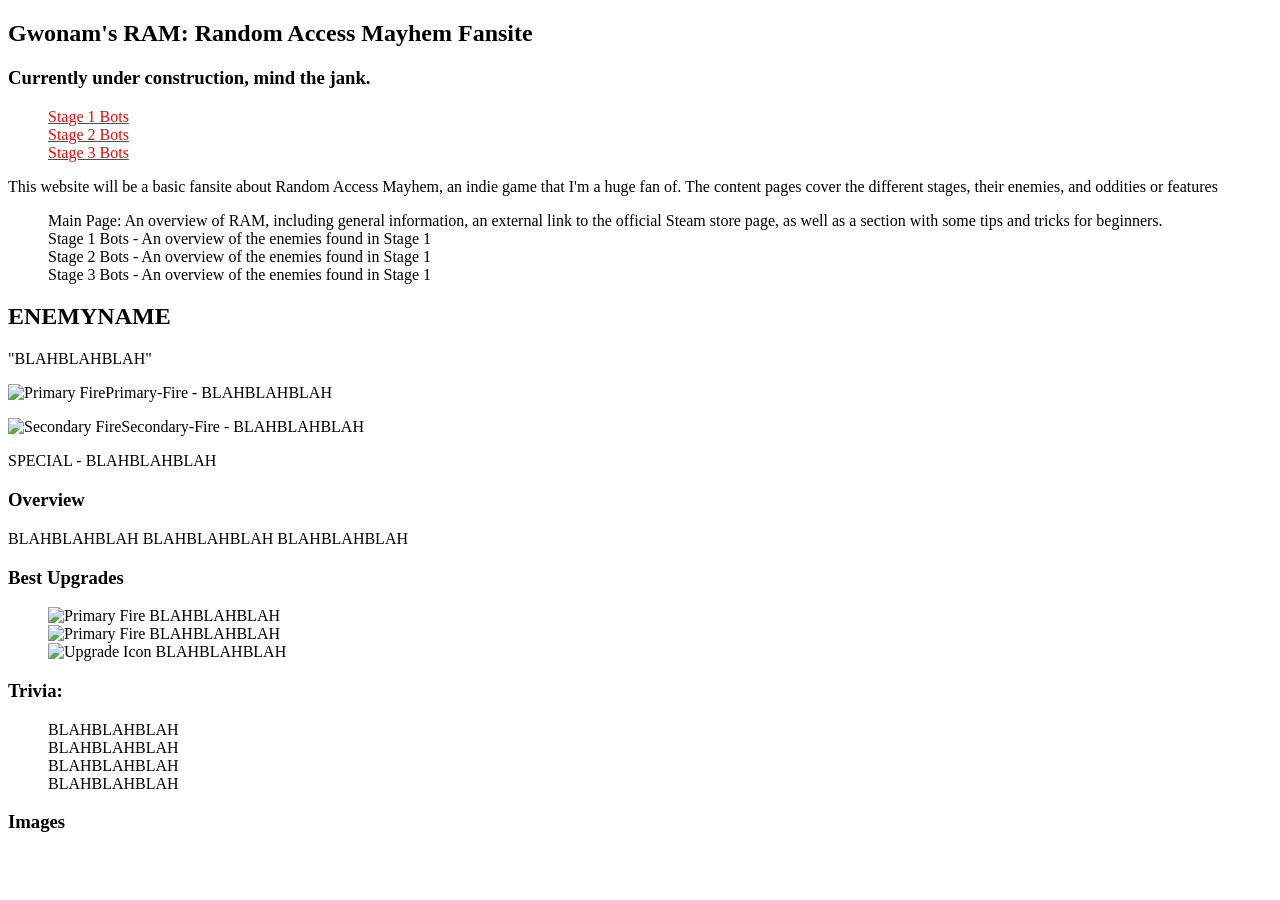
==== index.html @ eeb6d990 "working on collider and the thwang button..." ====
<!DOCTYPE html>
<html lang="en">
<head>
    <meta charset="UTF-8">
    <meta name="viewport" content="width=device-width, initial-scale=1.0">
    <link rel="stylesheet" href="styles/main.css">
    <script src="scripts/scripts.js"></script>
    <title>SUPER EPIC RAM FANSITE</title>
</head>
<body>
    <header>
        <h2>Gwonam's RAM: Random Access Mayhem Fansite</h2>
        <h3>Currently under construction, mind the jank.</h3>
    </header>
    <main>
        <nav>
            <ul>
                <li><a href="pages/stageone.html">Stage 1 Bots</a></li>
                <li><a href="pages/stagetwo.html">Stage 2 Bots</a></li>
                <li><a href="pages/stagethree.html">Stage 3 Bots</a></li>
            </ul>
        </nav>
        <p>
            This website will be a basic fansite about Random Access Mayhem, an indie game that I'm a huge fan of.  The content pages cover the different stages, their enemies, and oddities or features
        </p>
        <ul>
            <li>
                Main Page: An overview of RAM, including general information, an external link to the official Steam store page, as well as a section with some tips and tricks for beginners.
            </li>
            <li>
                Stage 1 Bots - An overview of the enemies found in Stage 1
            </li>
            <li>
                Stage 2 Bots - An overview of the enemies found in Stage 1
            </li>
            <li>
                Stage 3 Bots - An overview of the enemies found in Stage 1
            </li>
        </ul>
    </main>
    <footer>

    </footer>
</body>
</html>




<!-- Boilerplate formatting for enemy entries -->

<h2>ENEMYNAME</h2>
<p class="quote">"BLAHBLAHBLAH"</p>
<p><img class="inline" src="images/" alt="Primary Fire">Primary-Fire - BLAHBLAHBLAH</p>
<p><img class="inline" src="images/" alt="Secondary Fire">Secondary-Fire - BLAHBLAHBLAH</p>
<p>SPECIAL - BLAHBLAHBLAH</p>
<h3>Overview</h3>
<p>
    BLAHBLAHBLAH BLAHBLAHBLAH BLAHBLAHBLAH
</p>
<h3>Best Upgrades</h3>
<ul>
    <li>
        <img class="inline" src="images/" alt="Primary Fire">
        BLAHBLAHBLAH
    </li>
    <li>
        <img class="inline" src="images/" alt="Primary Fire">
        BLAHBLAHBLAH
    </li>
    <li>
        <img class="inline" src="images/" alt="Upgrade Icon">
        BLAHBLAHBLAH
    </li>
</ul>
<h3>Trivia:</h3>
<ul>
    <li>
        BLAHBLAHBLAH
    </li>
    <li>
        BLAHBLAHBLAH
    </li>
    <li>
        BLAHBLAHBLAH
    </li>
    <li>
        BLAHBLAHBLAH
    </li>
</ul>
<h3>Images</h3>
---- styles/main.css ----
* {
    
}

body {
    display: block;
    flex-direction: column;
}
ul {
    list-style-type: none;
}

h2 {
    display: block;
    flex-direction: row;
}
a:link {
    color: red;
}
li {
    
}

/* The AWFULNESS that you need to style embedded audio files... 
And even then, it doesn't work properly.  

TODO: Figure out how to seperate the styling for the Tachi Fortress music and the THWANG sfx
*/

.thwang {
  display: block;
  align-items: center;
  overflow: hidden;
  width: 40%;
  height: 2rem;
  position: relative;
  align-items: center;
  align-self: center;
}

audio::-webkit-media-controls-panel {
    background-color: red;
}


.charIcon {
    display: block;
    flex-direction: row;
    max-width: 150px;
}
.attackIcon {
    display: block;
    border: 2px solid red;
    max-width: 30px;
}
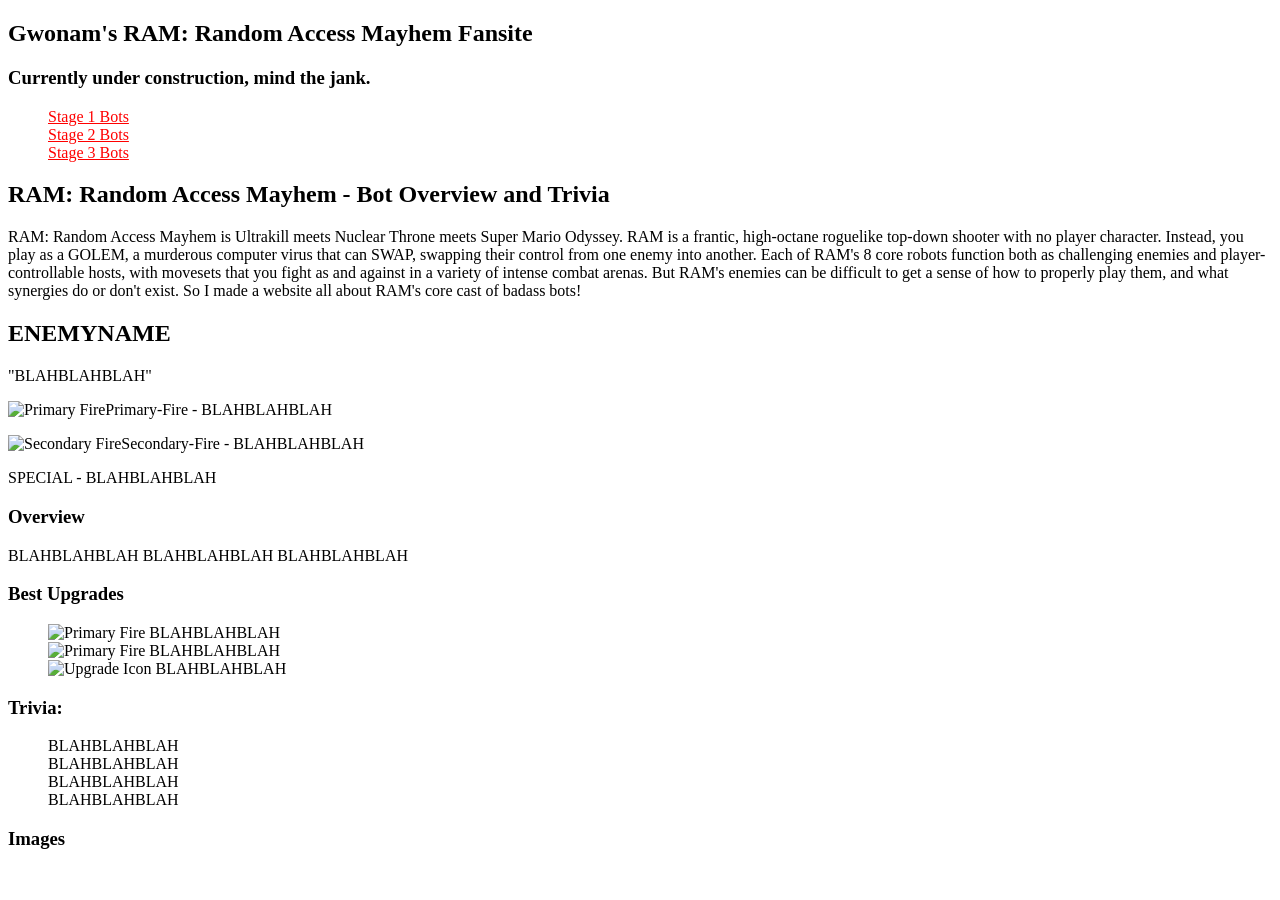
==== commit 05f5190a: "main page work" ====
--- a/index.html
+++ b/index.html
@@ -20,26 +20,18 @@
                 <li><a href="pages/stagethree.html">Stage 3 Bots</a></li>
             </ul>
         </nav>
+        
+        <h2>
+            RAM: Random Access Mayhem - Bot Overview and Trivia
+        </h2>
         <p>
-            This website will be a basic fansite about Random Access Mayhem, an indie game that I'm a huge fan of.  The content pages cover the different stages, their enemies, and oddities or features
+            RAM: Random Access Mayhem is Ultrakill meets Nuclear Throne meets Super Mario Odyssey.  RAM is a frantic, high-octane roguelike top-down shooter with no player character.  Instead, you play as a GOLEM, a murderous computer virus that can SWAP, swapping their control from one enemy into another.  Each of RAM's 8 core robots function both as challenging enemies and player-controllable hosts, with movesets that you fight as and against in a variety of intense combat arenas.  But RAM's enemies can be difficult to get a sense of how to properly play them, and what synergies do or don't exist.  So I made a website all about RAM's core cast of badass bots!
         </p>
-        <ul>
-            <li>
-                Main Page: An overview of RAM, including general information, an external link to the official Steam store page, as well as a section with some tips and tricks for beginners.
-            </li>
-            <li>
-                Stage 1 Bots - An overview of the enemies found in Stage 1
-            </li>
-            <li>
-                Stage 2 Bots - An overview of the enemies found in Stage 1
-            </li>
-            <li>
-                Stage 3 Bots - An overview of the enemies found in Stage 1
-            </li>
-        </ul>
+        
+
     </main>
     <footer>
-
+        
     </footer>
 </body>
 </html>
--- a/styles/main.css
+++ b/styles/main.css
@@ -23,8 +23,6 @@
 
 /* The AWFULNESS that you need to style embedded audio files... 
 And even then, it doesn't work properly.  
-
-TODO: Figure out how to seperate the styling for the Tachi Fortress music and the THWANG sfx
 */
 
 .thwang {
@@ -52,4 +50,16 @@
     display: block;
     border: 2px solid red;
     max-width: 30px;
+}
+
+
+
+.funEvent {
+    display: none;
+}
+
+.creepyText {
+    color: red;
+    font-size: 120%;
+    text-shadow: 1px 1px 1px crimson;
 }
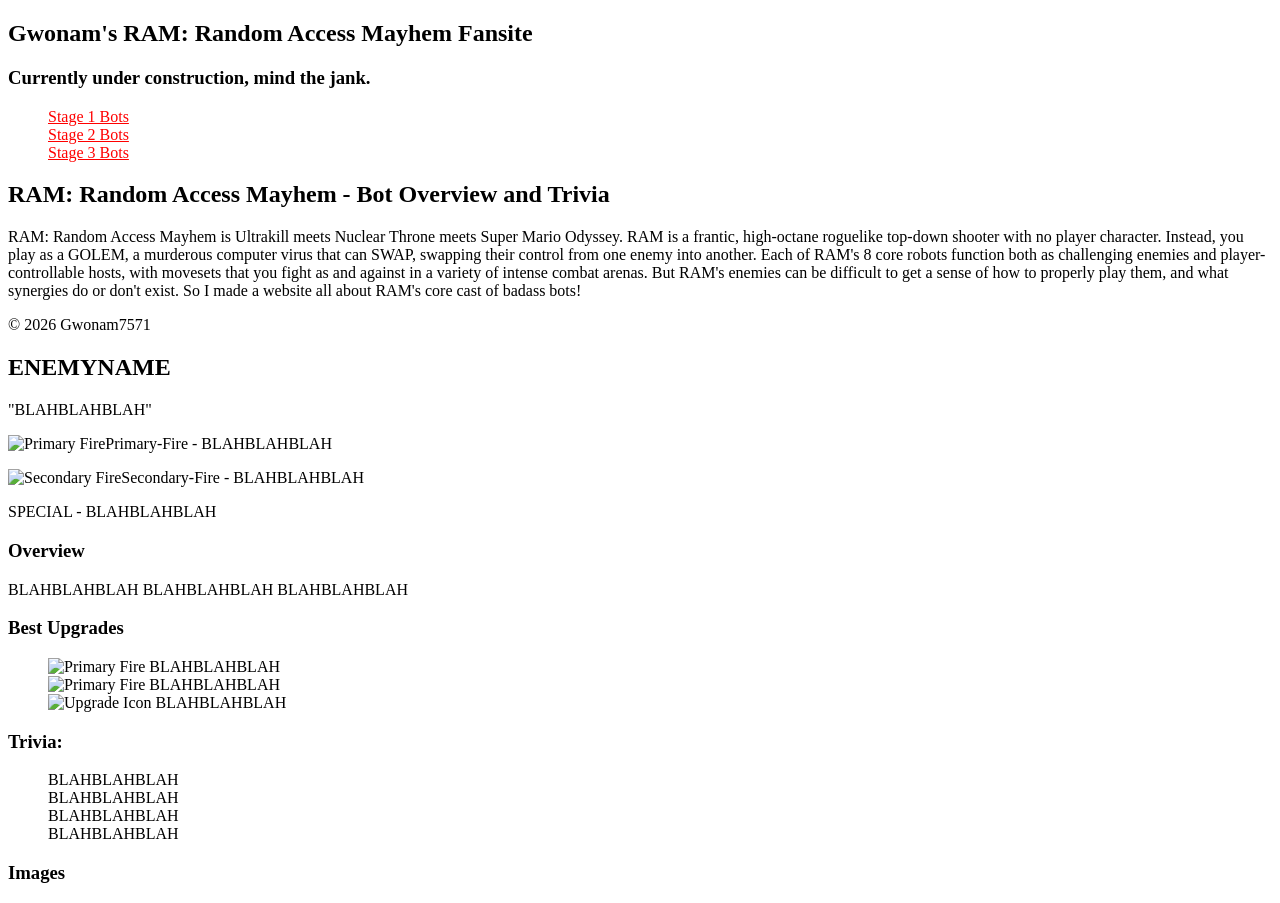
==== commit e55d4aef: "Added copyrights and semantic tags (header main footer)" ====
--- a/index.html
+++ b/index.html
@@ -31,7 +31,7 @@
 
     </main>
     <footer>
-        
+        <p>&copy; <span id="copyright"></span> Gwonam7571</p>
     </footer>
 </body>
 </html>
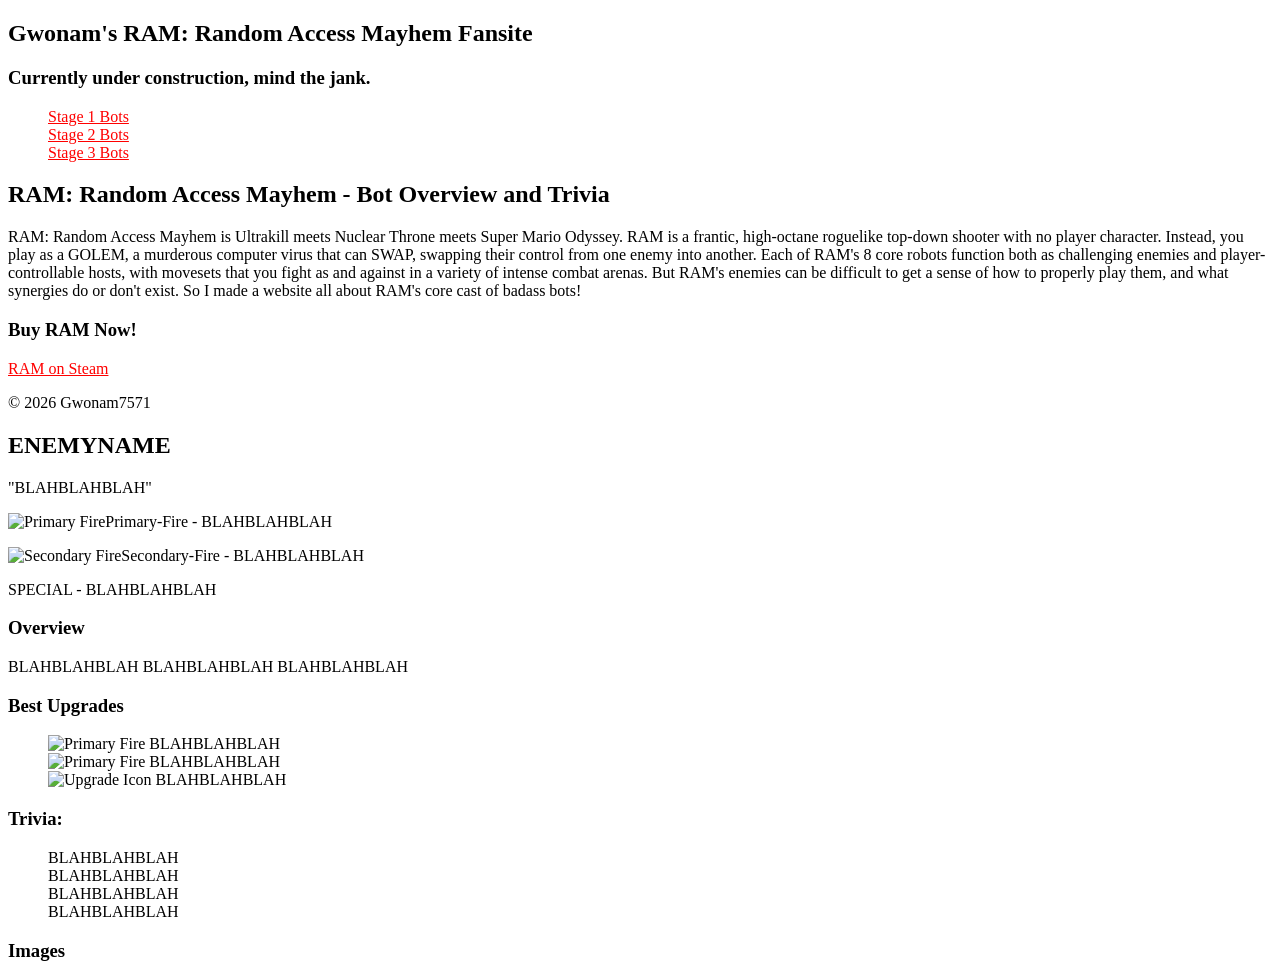
==== commit c748e97d: "BUY RAM BUY RAM BUY RAM DO IT NOW DO IT NOW" ====
--- a/index.html
+++ b/index.html
@@ -26,6 +26,12 @@
         </h2>
         <p>
             RAM: Random Access Mayhem is Ultrakill meets Nuclear Throne meets Super Mario Odyssey.  RAM is a frantic, high-octane roguelike top-down shooter with no player character.  Instead, you play as a GOLEM, a murderous computer virus that can SWAP, swapping their control from one enemy into another.  Each of RAM's 8 core robots function both as challenging enemies and player-controllable hosts, with movesets that you fight as and against in a variety of intense combat arenas.  But RAM's enemies can be difficult to get a sense of how to properly play them, and what synergies do or don't exist.  So I made a website all about RAM's core cast of badass bots!
+        </p>
+        <h3>
+            Buy RAM Now!
+        </h3>
+        <p>
+            <a href="https://store.steampowered.com/app/2256450/RAM_Random_Access_Mayhem/">RAM on Steam</a>
         </p>
         
 
--- a/styles/main.css
+++ b/styles/main.css
@@ -16,6 +16,9 @@
 }
 a:link {
     color: red;
+}
+a:link:visited {
+    color: rgb(128, 0, 0);
 }
 li {
     
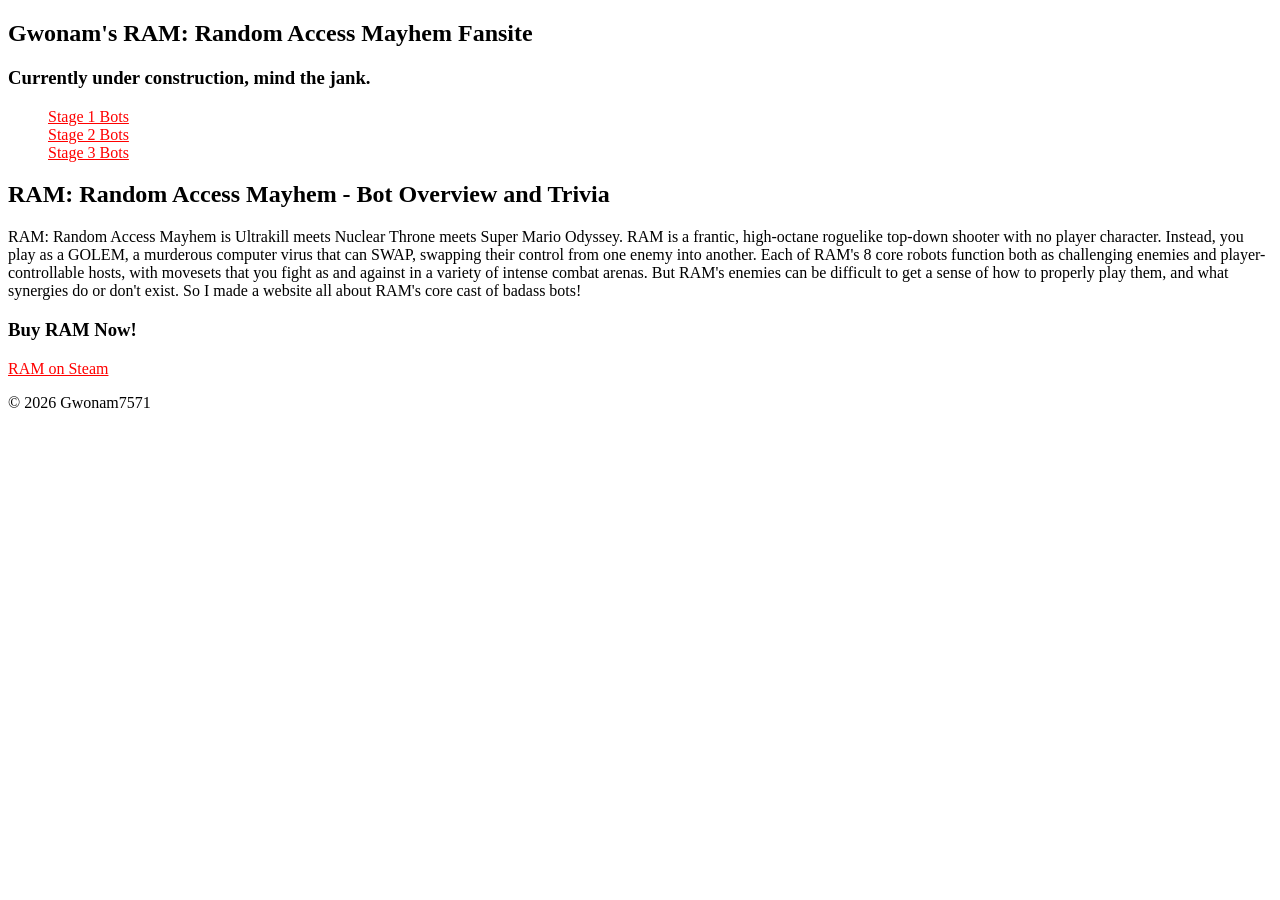
==== commit 8a7696fd: "ALL TEXT FINALIZED! STYLING BEGINS IN EARNEST!!!" ====
--- a/index.html
+++ b/index.html
@@ -1,5 +1,6 @@
 <!DOCTYPE html>
 <html lang="en">
+
 <head>
     <meta charset="UTF-8">
     <meta name="viewport" content="width=device-width, initial-scale=1.0">
@@ -7,6 +8,7 @@
     <script src="scripts/scripts.js"></script>
     <title>SUPER EPIC RAM FANSITE</title>
 </head>
+
 <body>
     <header>
         <h2>Gwonam's RAM: Random Access Mayhem Fansite</h2>
@@ -20,70 +22,35 @@
                 <li><a href="pages/stagethree.html">Stage 3 Bots</a></li>
             </ul>
         </nav>
-        
-        <h2>
-            RAM: Random Access Mayhem - Bot Overview and Trivia
-        </h2>
-        <p>
-            RAM: Random Access Mayhem is Ultrakill meets Nuclear Throne meets Super Mario Odyssey.  RAM is a frantic, high-octane roguelike top-down shooter with no player character.  Instead, you play as a GOLEM, a murderous computer virus that can SWAP, swapping their control from one enemy into another.  Each of RAM's 8 core robots function both as challenging enemies and player-controllable hosts, with movesets that you fight as and against in a variety of intense combat arenas.  But RAM's enemies can be difficult to get a sense of how to properly play them, and what synergies do or don't exist.  So I made a website all about RAM's core cast of badass bots!
-        </p>
-        <h3>
-            Buy RAM Now!
-        </h3>
-        <p>
-            <a href="https://store.steampowered.com/app/2256450/RAM_Random_Access_Mayhem/">RAM on Steam</a>
-        </p>
-        
+
+        <div>
+            <h2>
+                RAM: Random Access Mayhem - Bot Overview and Trivia
+            </h2>
+            <p>
+                RAM: Random Access Mayhem is Ultrakill meets Nuclear Throne meets Super Mario Odyssey. RAM is a frantic,
+                high-octane roguelike top-down shooter with no player character. Instead, you play as a GOLEM, a
+                murderous computer virus that can SWAP, swapping their control from one enemy into another. Each of
+                RAM's 8 core robots function both as challenging enemies and player-controllable hosts, with movesets
+                that you fight as and against in a variety of intense combat arenas. But RAM's enemies can be difficult
+                to get a sense of how to properly play them, and what synergies do or don't exist. So I made a website
+                all about RAM's core cast of badass bots!
+            </p>
+        </div>
+        <div>
+            <h3>
+                Buy RAM Now!
+            </h3>
+            <p>
+                <a href="https://store.steampowered.com/app/2256450/RAM_Random_Access_Mayhem/">RAM on Steam</a>
+            </p>
+        </div>
+
 
     </main>
     <footer>
         <p>&copy; <span id="copyright"></span> Gwonam7571</p>
     </footer>
 </body>
-</html>
 
-
-
-
-<!-- Boilerplate formatting for enemy entries -->
-
-<h2>ENEMYNAME</h2>
-<p class="quote">"BLAHBLAHBLAH"</p>
-<p><img class="inline" src="images/" alt="Primary Fire">Primary-Fire - BLAHBLAHBLAH</p>
-<p><img class="inline" src="images/" alt="Secondary Fire">Secondary-Fire - BLAHBLAHBLAH</p>
-<p>SPECIAL - BLAHBLAHBLAH</p>
-<h3>Overview</h3>
-<p>
-    BLAHBLAHBLAH BLAHBLAHBLAH BLAHBLAHBLAH
-</p>
-<h3>Best Upgrades</h3>
-<ul>
-    <li>
-        <img class="inline" src="images/" alt="Primary Fire">
-        BLAHBLAHBLAH
-    </li>
-    <li>
-        <img class="inline" src="images/" alt="Primary Fire">
-        BLAHBLAHBLAH
-    </li>
-    <li>
-        <img class="inline" src="images/" alt="Upgrade Icon">
-        BLAHBLAHBLAH
-    </li>
-</ul>
-<h3>Trivia:</h3>
-<ul>
-    <li>
-        BLAHBLAHBLAH
-    </li>
-    <li>
-        BLAHBLAHBLAH
-    </li>
-    <li>
-        BLAHBLAHBLAH
-    </li>
-    <li>
-        BLAHBLAHBLAH
-    </li>
-</ul>
-<h3>Images</h3>
+</html>
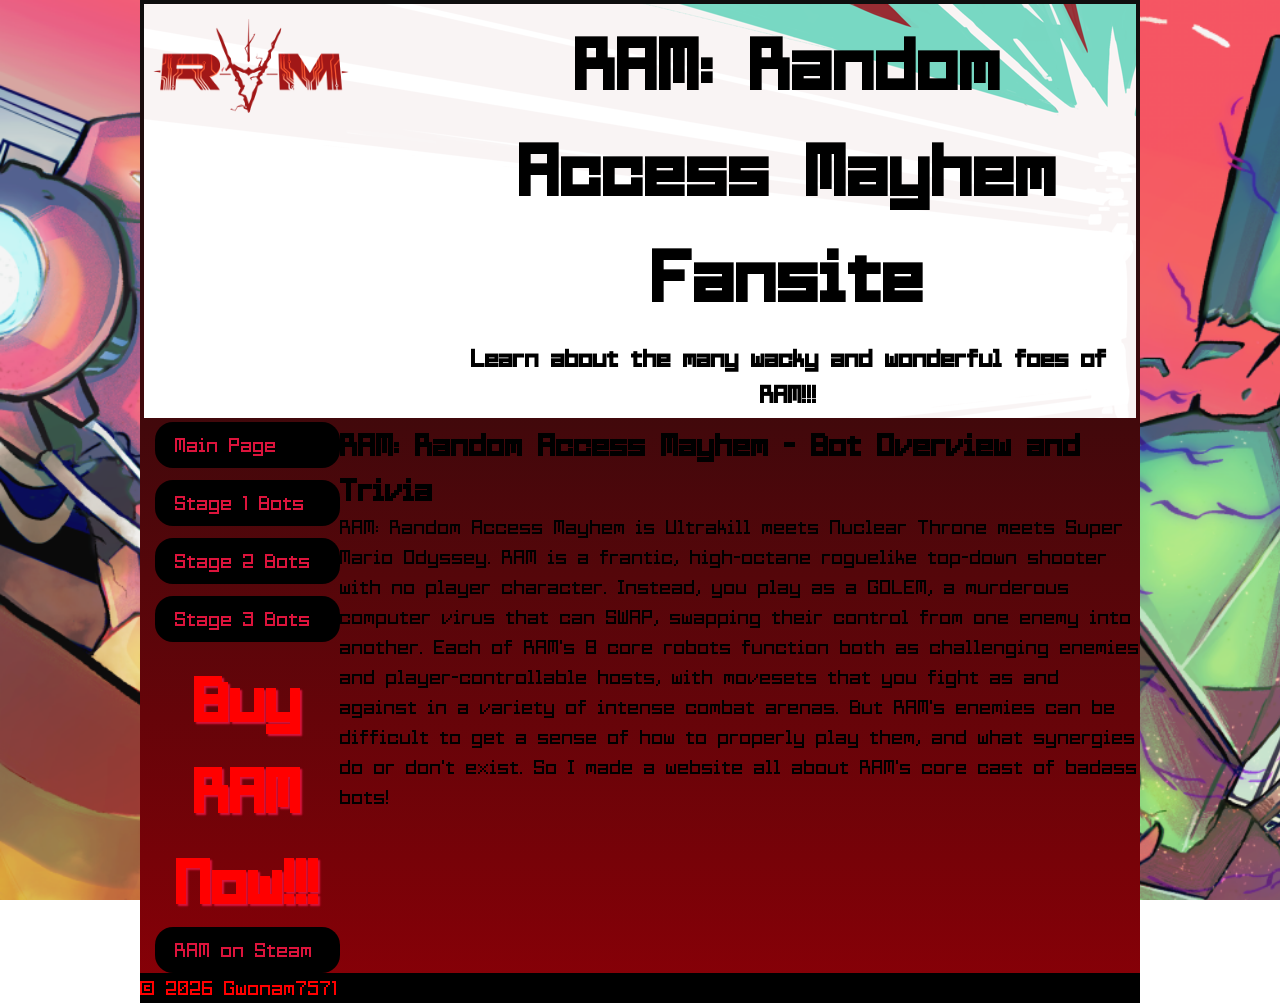
==== commit d496dc32: "Work, work, it never ceases..." ====
--- a/index.html
+++ b/index.html
@@ -11,17 +11,25 @@
 
 <body>
     <header>
-        <h2>Gwonam's RAM: Random Access Mayhem Fansite</h2>
-        <h3>Currently under construction, mind the jank.</h3>
+        <img src="images/RAMAssets/Logo_New.png" alt="The RAM logo">
+        <h1>RAM: Random Access Mayhem Fansite</h1>
+        <h4>Learn about the many wacky and wonderful foes of RAM!!!</h4>
     </header>
+    <nav id="nav_list">
+        <ul>
+            <li><a href="index.html">Main Page</a></li>
+            <li><a href="pages/stageone.html">Stage 1 Bots</a></li>
+            <li><a href="pages/stagetwo.html">Stage 2 Bots</a></li>
+            <li><a href="pages/stagethree.html">Stage 3 Bots</a></li>
+        </ul>
+        <h3>
+            Buy RAM Now!!!
+        </h3>
+        <p>
+            <a href="https://store.steampowered.com/app/2256450/RAM_Random_Access_Mayhem/">RAM on Steam</a>
+        </p>
+    </nav>
     <main>
-        <nav>
-            <ul>
-                <li><a href="pages/stageone.html">Stage 1 Bots</a></li>
-                <li><a href="pages/stagetwo.html">Stage 2 Bots</a></li>
-                <li><a href="pages/stagethree.html">Stage 3 Bots</a></li>
-            </ul>
-        </nav>
 
         <div>
             <h2>
@@ -37,17 +45,10 @@
                 all about RAM's core cast of badass bots!
             </p>
         </div>
-        <div>
-            <h3>
-                Buy RAM Now!
-            </h3>
-            <p>
-                <a href="https://store.steampowered.com/app/2256450/RAM_Random_Access_Mayhem/">RAM on Steam</a>
-            </p>
-        </div>
 
 
     </main>
+    <div><button onclick="topFunction()" id="cornerBtn" title="Go to top">Return To Top</button></div>
     <footer>
         <p>&copy; <span id="copyright"></span> Gwonam7571</p>
     </footer>
--- a/styles/main.css
+++ b/styles/main.css
@@ -1,11 +1,76 @@
 * {
-    
+    margin: 0;
+    padding: 0;
+    box-sizing: border-box;
+}
+
+@font-face {
+    font-family: squarewave;
+    src: url(../fonts/squarewave/Squarewave.ttf);
+}
+
+html {
+    background-image: url(../images/RAMAssets/altcoverart.png);
+    background-size: cover;
+    background-repeat: no-repeat;
+    background-attachment: fixed;
 }
 
 body {
-    display: block;
-    flex-direction: column;
-}
+    display: grid;
+    font-family: squarewave;
+    font-size: 200%;
+    margin: 0 auto;
+    max-width: 1000px;
+    grid-template-columns: 20% 80%;
+    grid-template-areas:
+        'header header'
+        'sidebar main'
+        'footer footer';
+    background-image: linear-gradient(to bottom, #0e0e0e, #890007);
+    position: relative;
+}
+
+header {
+    margin: 4px;
+    grid-area: header;
+    background-image: url(../images/RAMAssets/BigAhhRAMBanner.png);
+    display: grid;
+    grid-template-columns: 30% 70%;
+    grid-template-areas:
+        'image title'
+        'image subtitle';
+    text-align: center;
+}
+
+header img {
+    margin: 6px;
+    grid-area: image;
+    max-width: 200px;
+}
+
+header h1 {
+    margin: 6px;
+    grid-area: title;
+    font-size: 350%;
+}
+
+header h4 {
+    margin: 6px;
+    grid-area: subtitle;
+    font-size: 120%;
+}
+
+main {
+    grid-area: main;
+}
+
+footer {
+    grid-area: footer;
+    background-color: black;
+    color: red
+}
+
 ul {
     list-style-type: none;
 }
@@ -14,29 +79,132 @@
     display: block;
     flex-direction: row;
 }
+
 a:link {
     color: red;
 }
-a:link:visited {
-    color: rgb(128, 0, 0);
-}
+
+
+/* Everything for the navigation bar, stolen shamelessly from the favorite musician assignment */
+#nav_list {
+    margin-left: 15px;
+    grid-area: sidebar;
+}
+
+#nav_list h3 {
+    color: red;
+    font-size: 300%;
+    text-shadow: 2px 2px 2px crimson;
+    text-align: center;
+}
+
+#nav_list ul {
+    text-decoration: none;
+    list-style: none;
+    position: sticky;
+    top: 20px;
+}
+
+#nav_list li {
+    margin-bottom: 12px;
+}
+
+#nav_list a {
+    border-radius: 2vh;
+    display: block;
+    background-color: black;
+    color: crimson;
+    padding: 8px 20px;
+    transition: all ease-in-out 200ms;
+    text-decoration: none;
+}
+
+#nav_list a:hover {
+    background-color: crimson;
+    color: black;
+}
+
+
+
 li {
-    
-}
+
+}
+
+.quote {
+    font-style: italic;
+}
+
+/* Bot section formatting */
+.steeltoe,
+.router,
+.aphid,
+.deadlift,
+.tachi,
+.collider,
+.thistle,
+.epitaph {
+    margin: 8px;
+}
+.triviamedia {
+    max-width: 300px;
+    max-height: 300px;
+    margin: 4px;
+}
+
+.steeltoe {
+    background-color: #211121;
+    color: aliceblue;
+}
+
+.router {
+    background-color: #171E44;
+    color: aliceblue;
+}
+
+.aphid {
+    background-color: #0E3415;
+    color: aliceblue;
+}
+
+.deadlift {
+    background-color: #3A1218;
+    color: aliceblue;
+}
+
+.tachi {
+    background-color: #333333;
+    color: aliceblue;
+}
+
+.collider {
+    background-color: #C9571A;
+    color: aliceblue;
+}
+
+.thistle {
+    background-color: #4B211C;
+    color: aliceblue;
+}
+
+.epitaph {
+    background-color: #795F13;
+    color: aliceblue;
+}
+
 
 /* The AWFULNESS that you need to style embedded audio files... 
 And even then, it doesn't work properly.  
 */
 
 .thwang {
-  display: block;
-  align-items: center;
-  overflow: hidden;
-  width: 40%;
-  height: 2rem;
-  position: relative;
-  align-items: center;
-  align-self: center;
+    display: block;
+    align-items: center;
+    overflow: hidden;
+    width: 40%;
+    height: 2rem;
+    position: relative;
+    align-items: center;
+    align-self: center;
 }
 
 audio::-webkit-media-controls-panel {
@@ -49,6 +217,7 @@
     flex-direction: row;
     max-width: 150px;
 }
+
 .attackIcon {
     display: block;
     border: 2px solid red;
@@ -65,4 +234,38 @@
     color: red;
     font-size: 120%;
     text-shadow: 1px 1px 1px crimson;
+}
+
+
+
+
+/* Media Query Crud!!! */
+@media only screen and (max-width: 767px) {
+    #nav_list {
+        display: none;
+    }
+
+    header {
+        display: flex;
+        flex-direction: column;
+        justify-content: center;
+    }
+    header h1 {
+        margin: 3px 15px;
+    }
+    header h4 {
+        margin: 3px 15px;
+    }
+
+    body {
+        grid-template-columns: 1fr;
+        grid-template-areas:
+            'header'
+            'main'
+            'footer';
+    }
+
+    section {
+        max-width: 100%;
+    }
 }
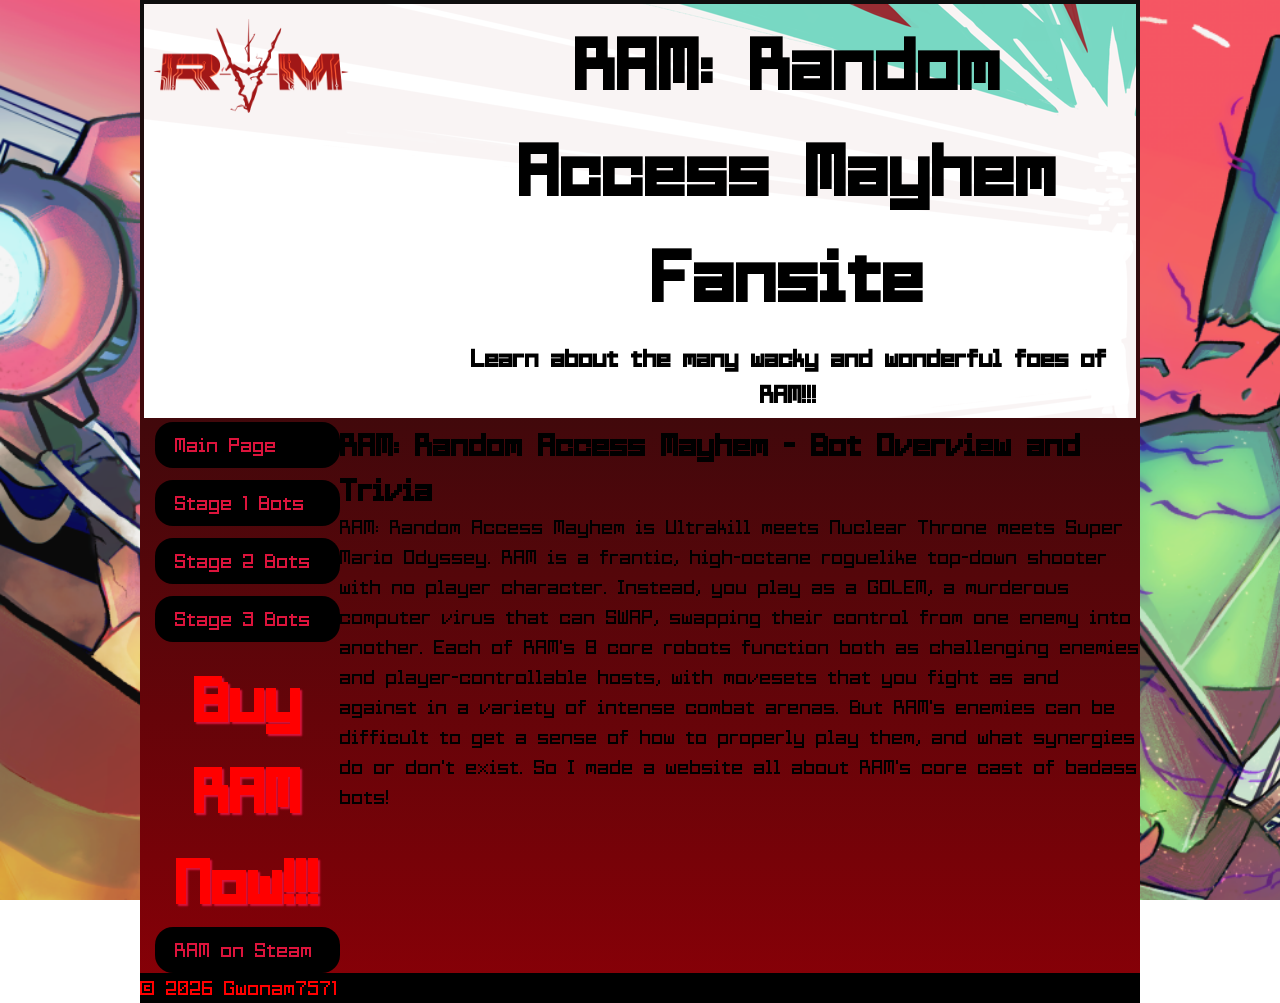
==== commit 54bc2eff: "work. work never changes." ====
--- a/index.html
+++ b/index.html
@@ -7,6 +7,7 @@
     <link rel="stylesheet" href="styles/main.css">
     <script src="scripts/scripts.js"></script>
     <title>SUPER EPIC RAM FANSITE</title>
+    <link rel="shortcut icon" href="images/RAMAssets/RAMico.ico" type="image/x-icon">
 </head>
 
 <body>
--- a/styles/main.css
+++ b/styles/main.css
@@ -96,6 +96,8 @@
     font-size: 300%;
     text-shadow: 2px 2px 2px crimson;
     text-align: center;
+    position: sticky;
+    top: 240px;
 }
 
 #nav_list ul {
@@ -123,6 +125,10 @@
     background-color: crimson;
     color: black;
 }
+#nav_list p {
+    position: sticky;
+    top: 530px;
+}
 
 
 
@@ -132,6 +138,9 @@
 
 .quote {
     font-style: italic;
+    border-left: 4px solid crimson;
+    padding-left: 4px;
+    /* TODO - Make the quotes have the side bar thingie */
 }
 
 /* Bot section formatting */
@@ -144,10 +153,28 @@
 .thistle,
 .epitaph {
     margin: 8px;
-}
+    padding: 4px;
+    border: 3px solid crimson;
+    grid-template-columns: 30% 70%;
+    grid-template-areas: 
+    'icon text';
+}
+main div li {
+    margin-bottom: 12px;
+}
+/* TODO - Fix this bullcrap */
+.inlineImg {
+    grid-area: icon;
+    margin-top: 5px;
+}
+.inlineText {
+    grid-area: text;
+}
+
 .triviamedia {
     max-width: 300px;
     max-height: 300px;
+    min-width: 100px;
     margin: 4px;
 }
 
@@ -155,20 +182,32 @@
     background-color: #211121;
     color: aliceblue;
 }
+.steeltoe .attackIcon {
+    background-color: aliceblue;
+}
 
 .router {
     background-color: #171E44;
     color: aliceblue;
 }
+.router .attackIcon {
+    background-color: aliceblue;
+}
 
 .aphid {
     background-color: #0E3415;
     color: aliceblue;
 }
+.aphid .attackIcon {
+    background-color: aliceblue;
+}
 
 .deadlift {
     background-color: #3A1218;
     color: aliceblue;
+}
+.deadlift .attackIcon {
+    background-color: aliceblue;
 }
 
 .tachi {
@@ -268,4 +307,7 @@
     section {
         max-width: 100%;
     }
+
+
+    /* TODO - Fix and/or remove the sidebar in mobile view */
 }
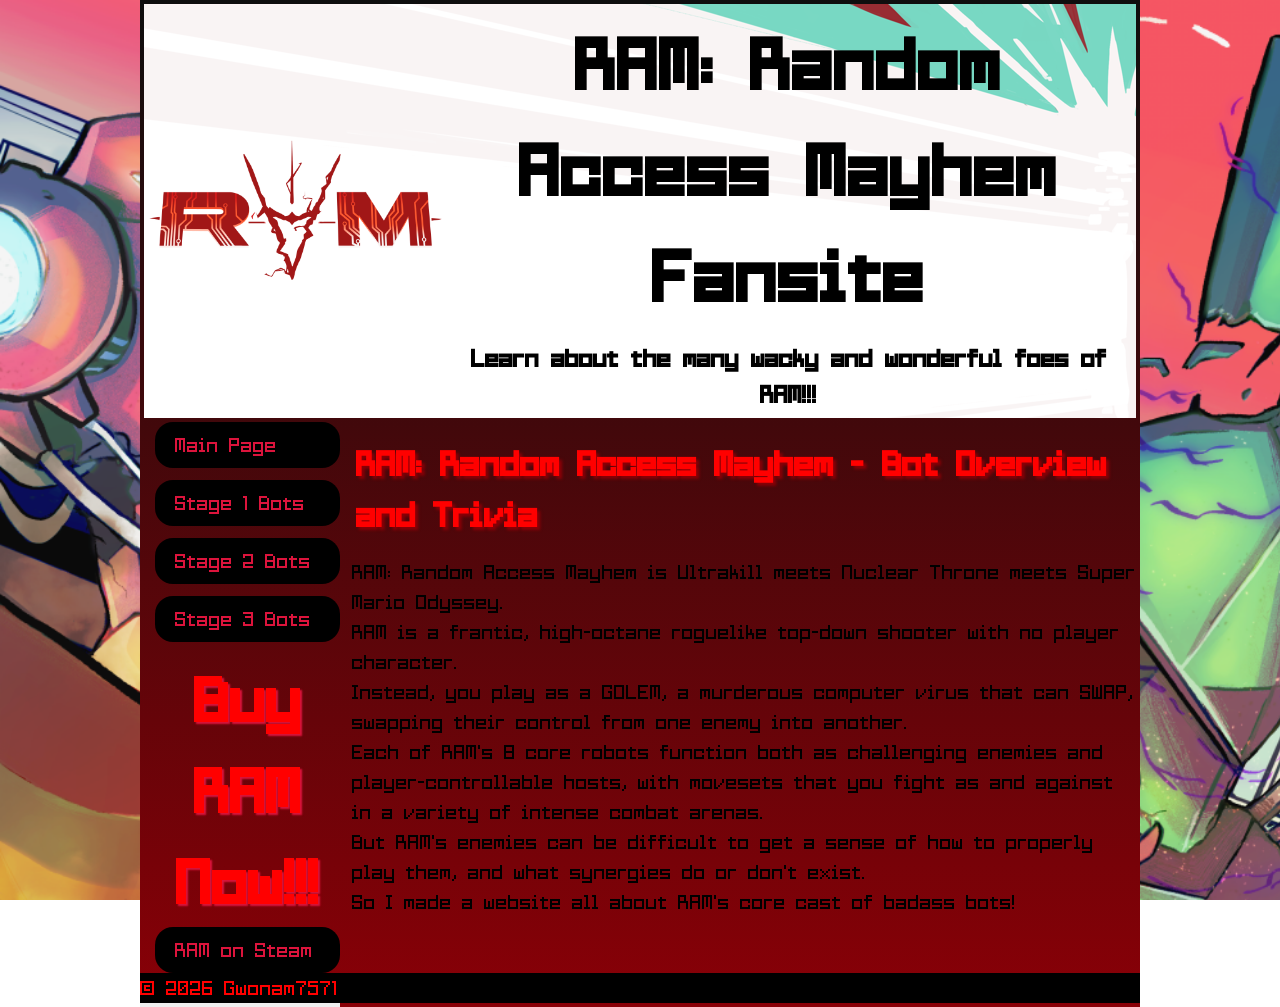
==== commit 193d5629: "It's in a pretty shabby and unfinished state, but frankly, I'm just gonna take the 70 on this assign" ====
--- a/index.html
+++ b/index.html
@@ -4,6 +4,14 @@
 <head>
     <meta charset="UTF-8">
     <meta name="viewport" content="width=device-width, initial-scale=1.0">
+
+
+
+    <link rel="preconnect" href="https://fonts.googleapis.com">
+    <link rel="preconnect" href="https://fonts.gstatic.com" crossorigin>
+    <link href="https://fonts.googleapis.com/css2?family=Josefin+Sans&display=swap" rel="stylesheet">
+
+
     <link rel="stylesheet" href="styles/main.css">
     <script src="scripts/scripts.js"></script>
     <title>SUPER EPIC RAM FANSITE</title>
@@ -16,7 +24,10 @@
         <h1>RAM: Random Access Mayhem Fansite</h1>
         <h4>Learn about the many wacky and wonderful foes of RAM!!!</h4>
     </header>
-    <nav id="nav_list">
+
+    <button class="toggle-menu" id="toggle-menu" data-visible="false"></button>
+
+    <nav class="navmenu" id="navmenu" data-visible="false">
         <ul>
             <li><a href="index.html">Main Page</a></li>
             <li><a href="pages/stageone.html">Stage 1 Bots</a></li>
@@ -30,6 +41,7 @@
             <a href="https://store.steampowered.com/app/2256450/RAM_Random_Access_Mayhem/">RAM on Steam</a>
         </p>
     </nav>
+
     <main>
 
         <div>
@@ -37,13 +49,12 @@
                 RAM: Random Access Mayhem - Bot Overview and Trivia
             </h2>
             <p>
-                RAM: Random Access Mayhem is Ultrakill meets Nuclear Throne meets Super Mario Odyssey. RAM is a frantic,
-                high-octane roguelike top-down shooter with no player character. Instead, you play as a GOLEM, a
-                murderous computer virus that can SWAP, swapping their control from one enemy into another. Each of
-                RAM's 8 core robots function both as challenging enemies and player-controllable hosts, with movesets
-                that you fight as and against in a variety of intense combat arenas. But RAM's enemies can be difficult
-                to get a sense of how to properly play them, and what synergies do or don't exist. So I made a website
-                all about RAM's core cast of badass bots!
+                RAM: Random Access Mayhem is Ultrakill meets Nuclear Throne meets Super Mario Odyssey. <br>
+                RAM is a frantic, high-octane roguelike top-down shooter with no player character. <br>
+                Instead, you play as a GOLEM, a murderous computer virus that can SWAP, swapping their control from one enemy into another. <br>
+                Each of RAM's 8 core robots function both as challenging enemies and player-controllable hosts, with movesets that you fight as and against in a variety of intense combat arenas. <br>
+                But RAM's enemies can be difficult to get a sense of how to properly play them, and what synergies do or don't exist. <br>
+                So I made a website all about RAM's core cast of badass bots!
             </p>
         </div>
 
@@ -55,4 +66,7 @@
     </footer>
 </body>
 
-</html>+</html>
+
+
+<script src="scripts/scripts.js"></script>
--- a/styles/main.css
+++ b/styles/main.css
@@ -31,6 +31,13 @@
     position: relative;
 }
 
+main div h2 {
+    color: red;
+    text-shadow: 3px 3px 3px#890007;
+    padding: 0.3em;
+    font-size: 170%;
+}
+
 header {
     margin: 4px;
     grid-area: header;
@@ -44,9 +51,9 @@
 }
 
 header img {
-    margin: 6px;
     grid-area: image;
-    max-width: 200px;
+    max-width: 300px;
+    margin: auto auto;
 }
 
 header h1 {
@@ -86,12 +93,12 @@
 
 
 /* Everything for the navigation bar, stolen shamelessly from the favorite musician assignment */
-#nav_list {
+#navmenu {
     margin-left: 15px;
     grid-area: sidebar;
 }
 
-#nav_list h3 {
+#navmenu h3 {
     color: red;
     font-size: 300%;
     text-shadow: 2px 2px 2px crimson;
@@ -100,18 +107,18 @@
     top: 240px;
 }
 
-#nav_list ul {
+#navmenu ul {
     text-decoration: none;
     list-style: none;
     position: sticky;
     top: 20px;
 }
 
-#nav_list li {
+#navmenu li {
     margin-bottom: 12px;
 }
 
-#nav_list a {
+#navmenu a {
     border-radius: 2vh;
     display: block;
     background-color: black;
@@ -121,11 +128,11 @@
     text-decoration: none;
 }
 
-#nav_list a:hover {
+#navmenu a:hover {
     background-color: crimson;
     color: black;
 }
-#nav_list p {
+#navmenu p {
     position: sticky;
     top: 530px;
 }
@@ -155,21 +162,14 @@
     margin: 8px;
     padding: 4px;
     border: 3px solid crimson;
-    grid-template-columns: 30% 70%;
-    grid-template-areas: 
-    'icon text';
 }
 main div li {
     margin-bottom: 12px;
 }
+main div p {
+    padding-left: 12px;
+}
 /* TODO - Fix this bullcrap */
-.inlineImg {
-    grid-area: icon;
-    margin-top: 5px;
-}
-.inlineText {
-    grid-area: text;
-}
 
 .triviamedia {
     max-width: 300px;
@@ -258,7 +258,7 @@
 }
 
 .attackIcon {
-    display: block;
+    margin-right: 6px;
     border: 2px solid red;
     max-width: 30px;
 }
@@ -280,9 +280,6 @@
 
 /* Media Query Crud!!! */
 @media only screen and (max-width: 767px) {
-    #nav_list {
-        display: none;
-    }
 
     header {
         display: flex;
@@ -310,4 +307,63 @@
 
 
     /* TODO - Fix and/or remove the sidebar in mobile view */
+    .navmenu > div {
+        width: 100%;
+    }
+    .submenu-content {
+        background-color: transparent;
+        position: relative;
+        top: 0;
+        width: 100%;
+        border-left: none;
+        border-right: none;
+        border-bottom: none;
+    }
+    .navmenu a {
+        text-align: left;
+        padding: 2vh;
+        background-color: transparent;
+    }
+    .submenu-content a {
+        padding-left: 5vh;
+    }
+    section {
+        padding: 2vh 0;
+    }
+    section div {
+        height: auto;
+    }
+    section img {
+        max-width: 100%;
+    }
+
+    .navmenu {
+        display: none;
+        z-index: 99;
+        flex-direction: column;
+        justify-content: flex-start;
+        position: absolute;
+        top: 0;
+        left: 0;
+        height: 100vh;
+        width: 80%;
+        background-image: conic-gradient(black crimson black);
+        padding-top: 20vh;
+        transform: translateX(-100%);
+        transition: transform 200ms linear;
+    }
+    .toggle-menu {
+        display: block;
+    }
+    .toggle-menu[data-visible="true"] {
+        background-image: url(../images/closemobile.png);
+    }
+    .navmenu[data-visible="true"] {
+        transform: translateX(0%);
+    }
+    .navmenu.active {
+        display: block;
+    }
+
+
 }
